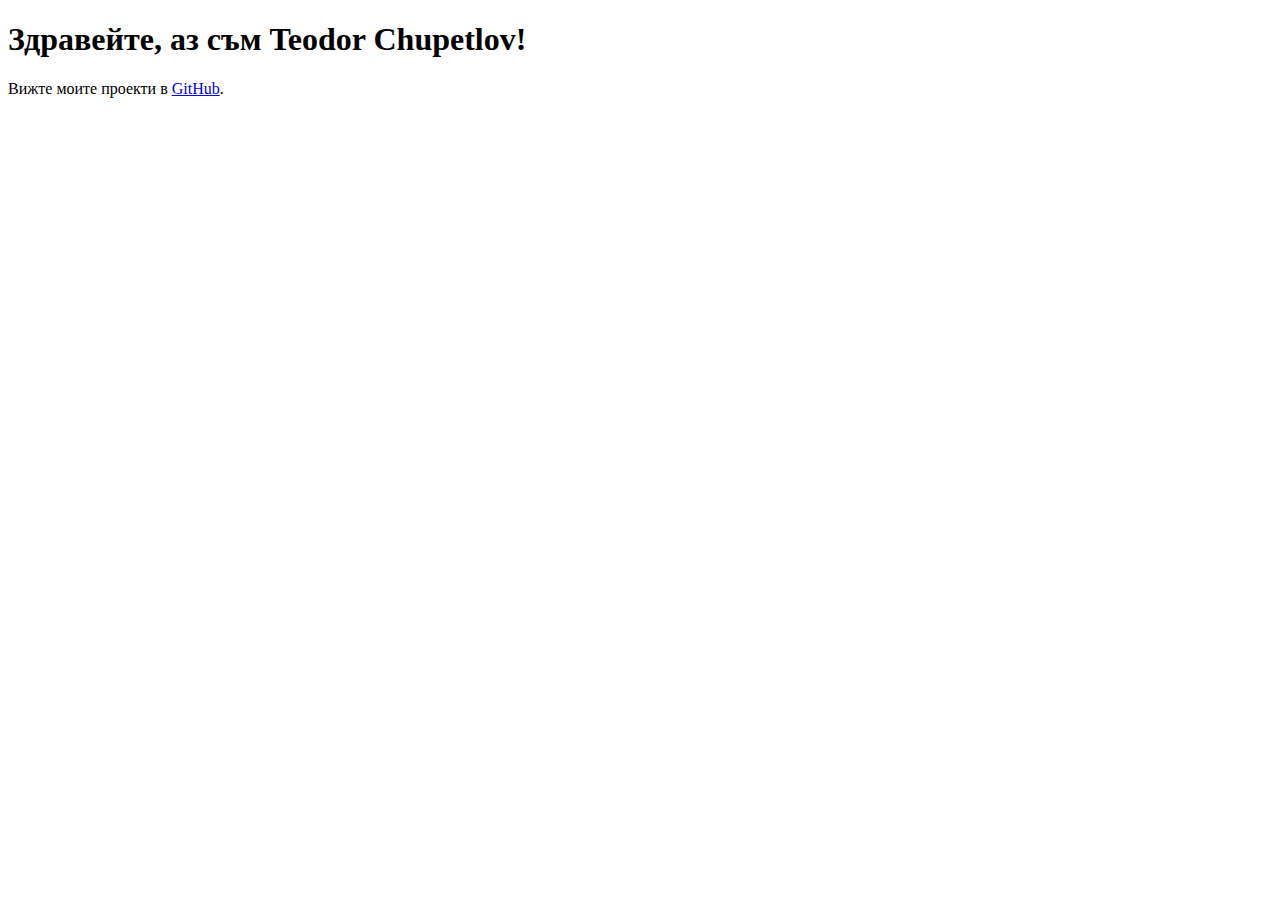
==== index.html @ 3a6105f8 "Create index.html" ====
<!DOCTYPE html>
<html lang="bg">
<head>
    <meta charset="UTF-8">
    <meta name="viewport" content="width=device-width, initial-scale=1.0">
    <meta name="description" content="GitHub профил на Teodor Chupetlov.">
    <title>Teodor Chupetlov - GitHub</title>
</head>
<body>
    <h1>Здравейте, аз съм Teodor Chupetlov!</h1>
    <p>Вижте моите проекти в <a href="https://github.com/teochupi">GitHub</a>.</p>
</body>
</html>
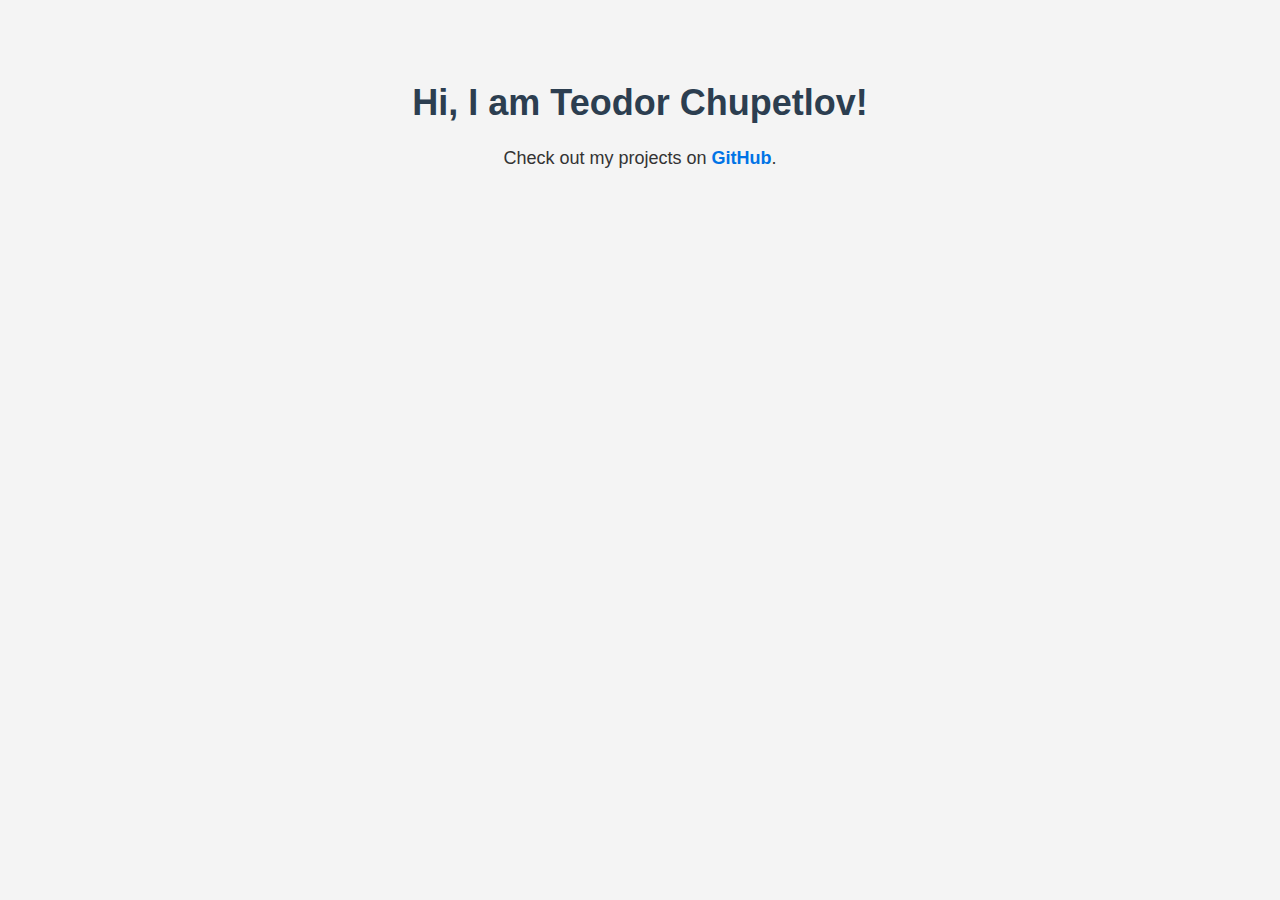
==== commit 95c400fc: "Update index.html" ====
--- a/index.html
+++ b/index.html
@@ -5,9 +5,10 @@
     <meta name="viewport" content="width=device-width, initial-scale=1.0">
     <meta name="description" content="GitHub профил на Teodor Chupetlov.">
     <title>Teodor Chupetlov - GitHub</title>
+    <link rel="stylesheet" href="style.css">
 </head>
 <body>
-    <h1>Здравейте, аз съм Teodor Chupetlov!</h1>
-    <p>Вижте моите проекти в <a href="https://github.com/teochupi">GitHub</a>.</p>
+    <h1>Hi, I am Teodor Chupetlov!</h1>
+    <p>Check out my projects on <a href="https://github.com/teochupi">GitHub</a>.</p>
 </body>
 </html>
--- a/style.css
+++ b/style.css
@@ -0,0 +1,26 @@
+body {
+    font-family: Arial, sans-serif;
+    background-color: #f4f4f4;
+    color: #333;
+    text-align: center;
+    padding: 50px;
+}
+
+h1 {
+    color: #2c3e50;
+    font-size: 36px;
+}
+
+p {
+    font-size: 18px;
+}
+
+a {
+    color: #0073e6;
+    text-decoration: none;
+    font-weight: bold;
+}
+
+a:hover {
+    text-decoration: underline;
+}
